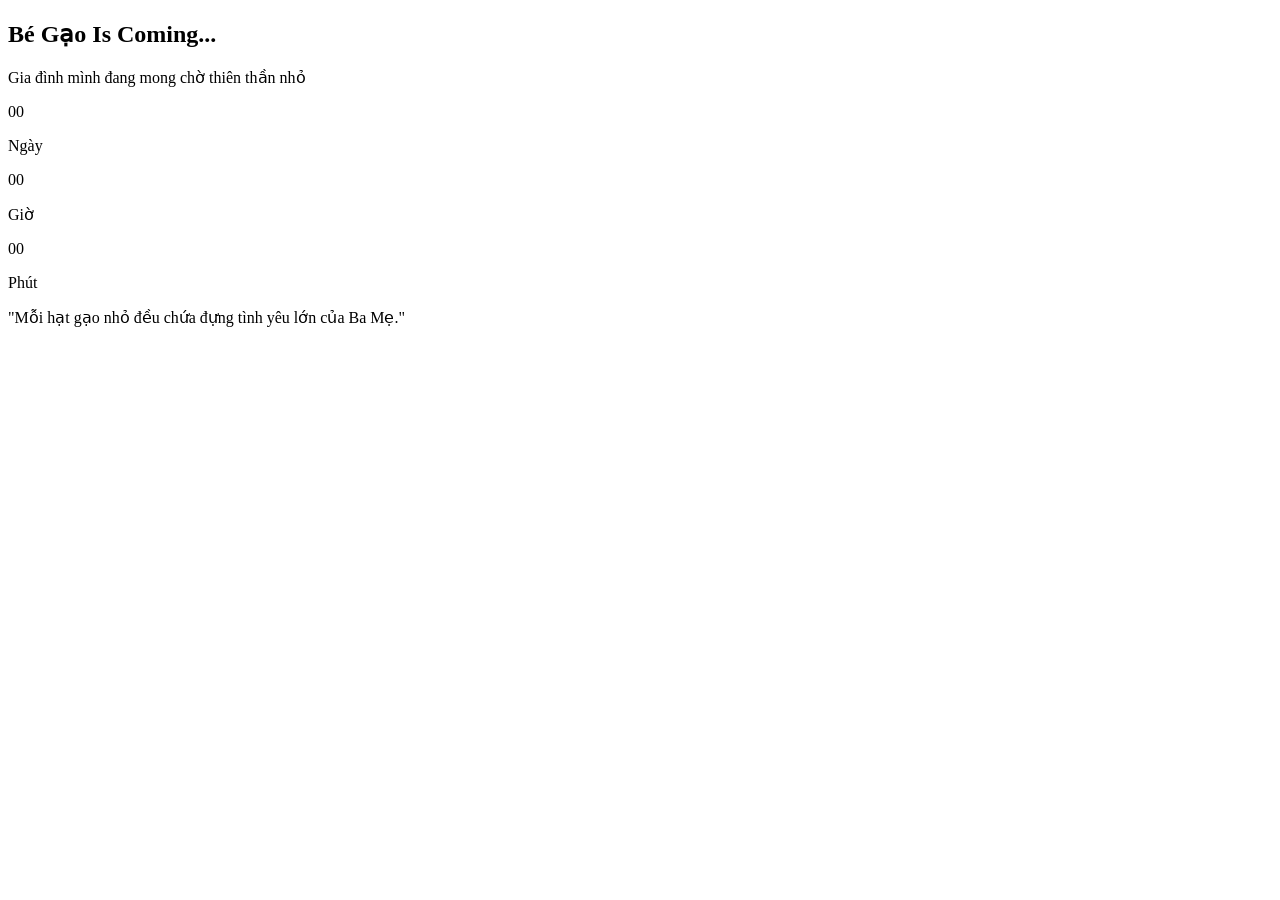
==== gemini-code-1777429560567.html @ 46e881fd "gao" ====
<!DOCTYPE html>
<html lang="vi">
<head>
    <meta charset="UTF-8">
    <meta name="viewport" content="width=device-width, initial-scale=1.0">
    <title>Chào mừng bé Gạo!</title>
    <link rel="stylesheet" href="style.css">
    <link href="https://fonts.googleapis.com/css2?family=Dancing+Script:wght@700&family=Quicksand:wght@400;700&display=swap" rel="stylesheet">
</head>
<body>
    <div class="container">
        <section class="hero">
            <div class="overlay">
                <h1 class="title">Bé Gạo Is Coming...</h1>
                <p class="subtitle">Gia đình mình đang mong chờ thiên thần nhỏ</p>
                
                <div id="countdown">
                    <div class="time-box"><span id="days">00</span><p>Ngày</p></div>
                    <div class="time-box"><span id="hours">00</span><p>Giờ</p></div>
                    <div class="time-box"><span id="minutes">00</span><p>Phút</p></div>
                </div>

                <div class="message">
                    <p>"Mỗi hạt gạo nhỏ đều chứa đựng tình yêu lớn của Ba Mẹ."</p>
                </div>
            </div>
        </section>
    </div>
    <script src="script.js"></script>
</body>
</html>
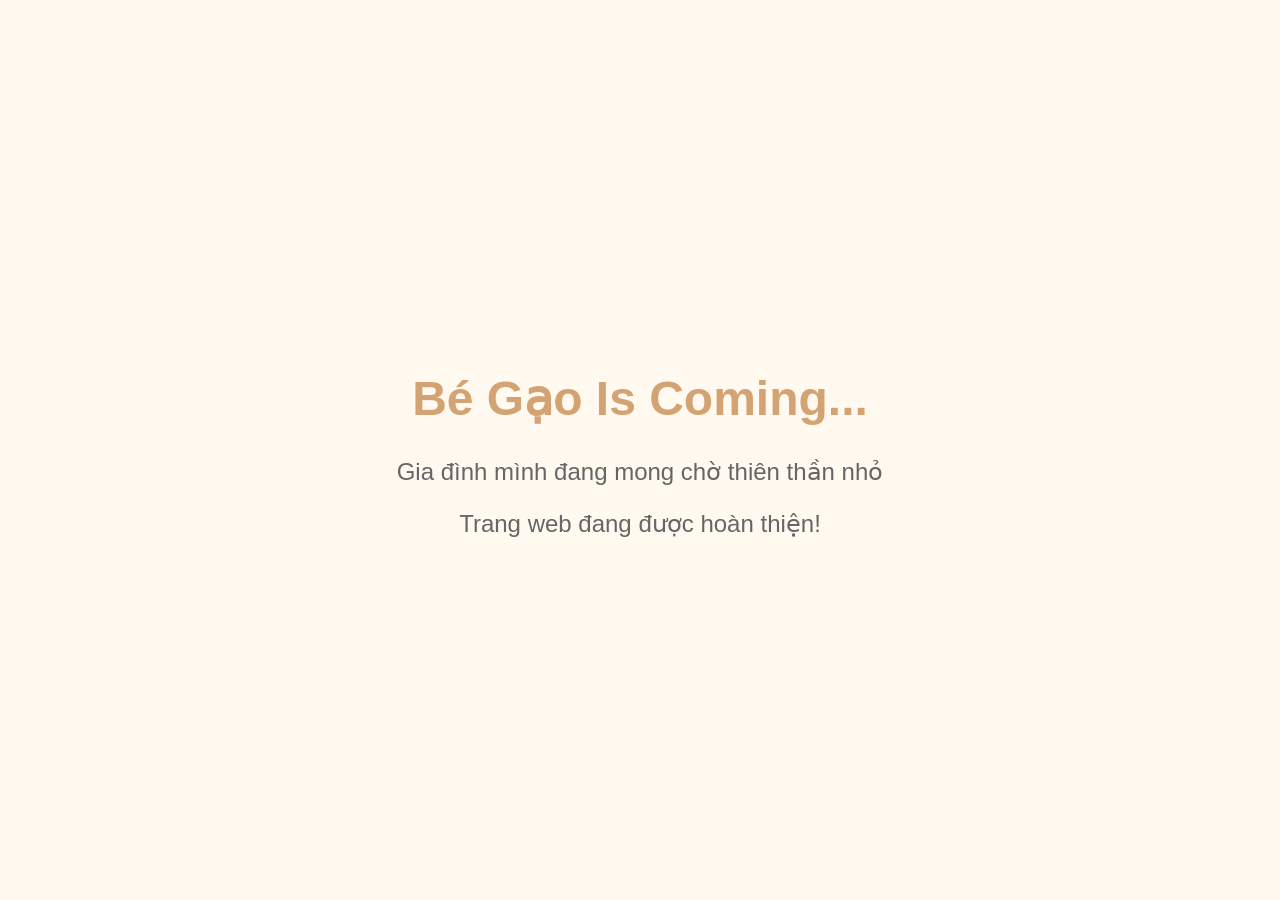
==== commit 2cc9d444: "Update gemini-code-1777429560567.html" ====
--- a/gemini-code-1777429560567.html
+++ b/gemini-code-1777429560567.html
@@ -4,28 +4,17 @@
     <meta charset="UTF-8">
     <meta name="viewport" content="width=device-width, initial-scale=1.0">
     <title>Chào mừng bé Gạo!</title>
-    <link rel="stylesheet" href="style.css">
-    <link href="https://fonts.googleapis.com/css2?family=Dancing+Script:wght@700&family=Quicksand:wght@400;700&display=swap" rel="stylesheet">
+    <style>
+        body { margin: 0; display: flex; align-items: center; justify-content: center; height: 100vh; text-align: center; font-family: sans-serif; background-color: #fff9f0; color: #d4a373; }
+        h1 { font-size: 3rem; }
+        p { font-size: 1.5rem; color: #666; }
+    </style>
 </head>
 <body>
-    <div class="container">
-        <section class="hero">
-            <div class="overlay">
-                <h1 class="title">Bé Gạo Is Coming...</h1>
-                <p class="subtitle">Gia đình mình đang mong chờ thiên thần nhỏ</p>
-                
-                <div id="countdown">
-                    <div class="time-box"><span id="days">00</span><p>Ngày</p></div>
-                    <div class="time-box"><span id="hours">00</span><p>Giờ</p></div>
-                    <div class="time-box"><span id="minutes">00</span><p>Phút</p></div>
-                </div>
-
-                <div class="message">
-                    <p>"Mỗi hạt gạo nhỏ đều chứa đựng tình yêu lớn của Ba Mẹ."</p>
-                </div>
-            </div>
-        </section>
+    <div>
+        <h1>Bé Gạo Is Coming...</h1>
+        <p>Gia đình mình đang mong chờ thiên thần nhỏ</p>
+        <p>Trang web đang được hoàn thiện!</p>
     </div>
-    <script src="script.js"></script>
 </body>
-</html>+</html>
